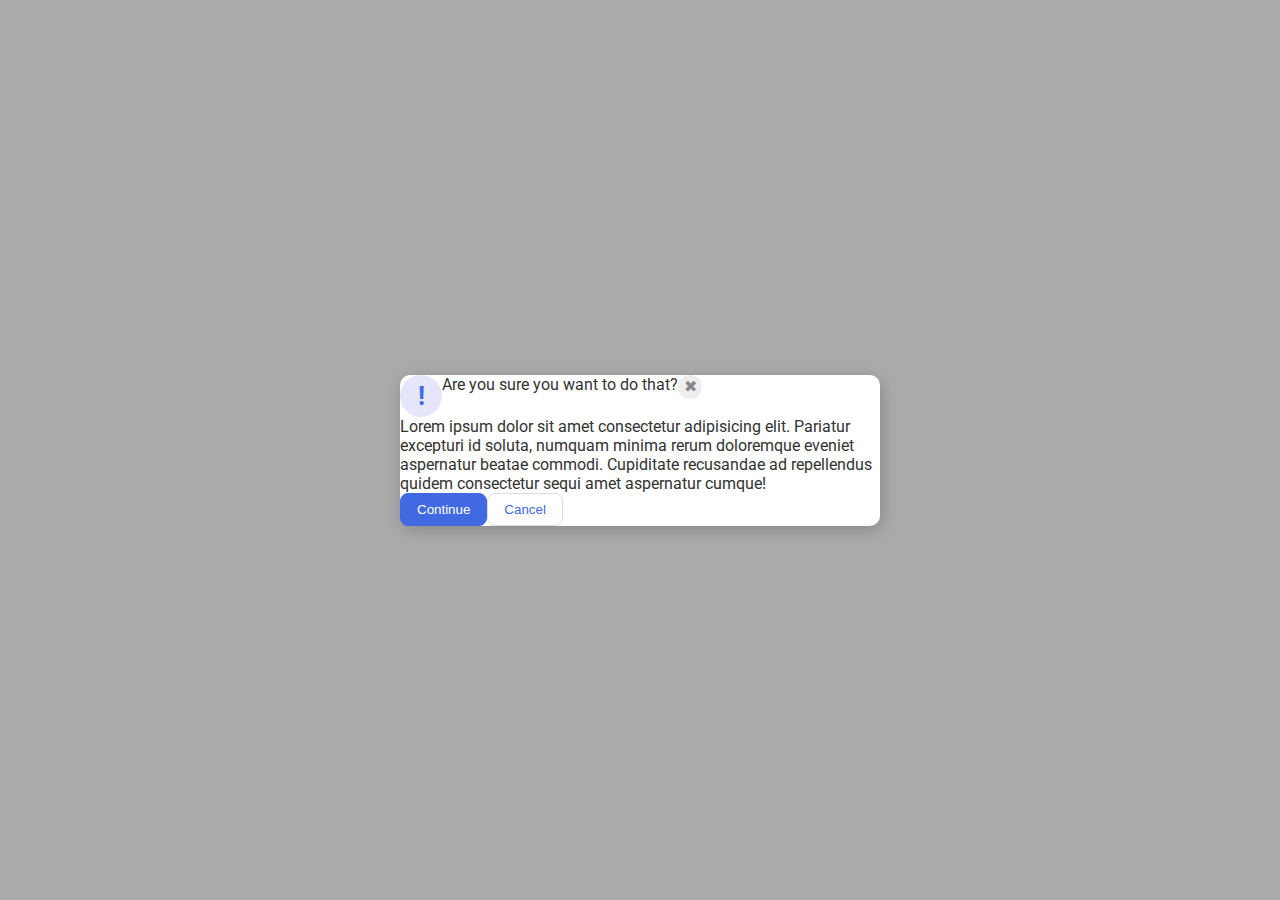
==== flex/05-flex-modal/index.html @ a652abc2 "Turn top and bottom into flexboxes" ====
<!DOCTYPE html>
<html lang="en">
<head>
  <meta charset="UTF-8">
  <meta http-equiv="X-UA-Compatible" content="IE=edge">
  <meta name="viewport" content="width=device-width, initial-scale=1.0">
  <link rel="stylesheet" href="style.css">
  <title>Modal</title>
</head>
<body>
  <div class="modal">
    <div class="top">
      <div class="icon">!</div>
      <div class="header">Are you sure you want to do that?</div>
      <div class="close-button">✖</div>
    </div>
    <div class="text">Lorem ipsum dolor sit amet consectetur adipisicing elit. Pariatur excepturi id soluta, numquam minima rerum doloremque eveniet aspernatur beatae commodi. Cupiditate recusandae ad repellendus quidem consectetur sequi amet aspernatur cumque!</div>
    <div class="buttons">
     <button class="continue">Continue</button>
     <button class="cancel">Cancel</button>
    </div>
  </div>
</body>
</html>
---- flex/05-flex-modal/style.css ----
@import url('https://fonts.googleapis.com/css2?family=Roboto:wght@400;700&display=swap');

html, body {
  height: 100%;
}

body {
  font-family: Roboto, sans-serif;
  margin: 0;
  background: #aaa;
  color: #333;
  /* I'll give you this one for free lol */
  display: flex;
  align-items: center;
  justify-content: center;
}

.modal {
  background: white;
  width: 480px;
  border-radius: 10px;
  box-shadow: 2px 4px 16px rgba(0,0,0,.2);
}

.icon {
  color: royalblue;
  font-size: 26px;
  font-weight: 700;
  background: lavender;
  width: 42px;
  height: 42px;
  border-radius: 50%;
  display: flex;
  align-items: center;
  justify-content: center;
}

.close-button {
  background: #eee;
  border-radius: 50%;
  color: #888;
  font-weight: 400;
  font-size: 16px;
  height: 24px;
  width: 24px;
  display: flex;
  align-items: center;
  justify-content: center;
}

button {
  padding: 8px 16px;
  border-radius: 8px;
}

button.continue {
  background: royalblue;
  border: 1px solid royalblue;
  color: white;
}

button.cancel {
  background: white;
  border: 1px solid #ddd;
  color: royalblue;
}

.top {
  display: flex;
}

.buttons {
  display: flex;
}
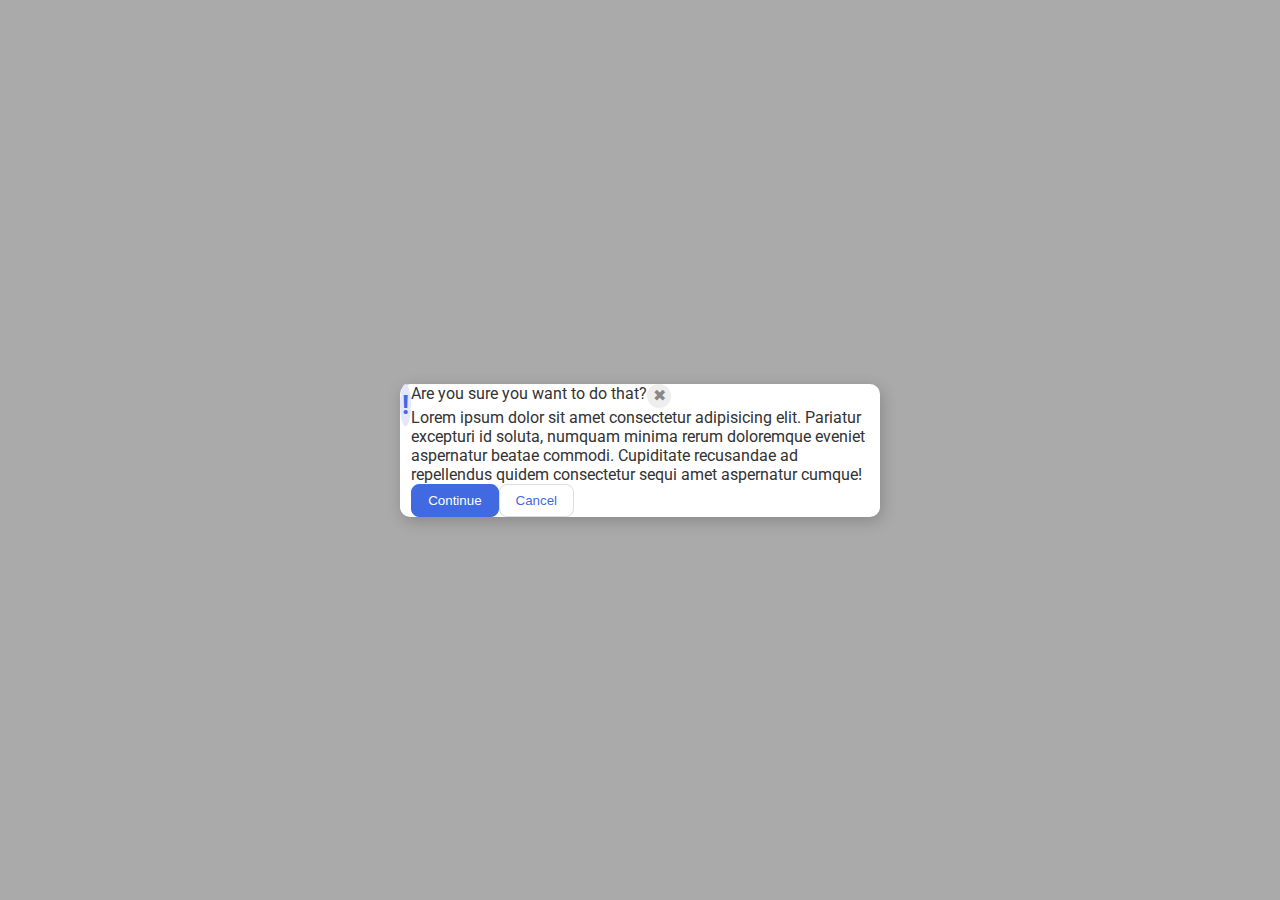
==== commit 96bc81e5: "Turn modal and its left side into flexboxes" ====
--- a/flex/05-flex-modal/index.html
+++ b/flex/05-flex-modal/index.html
@@ -9,16 +9,18 @@
 </head>
 <body>
   <div class="modal">
-    <div class="top">
-      <div class="icon">!</div>
-      <div class="header">Are you sure you want to do that?</div>
-      <div class="close-button">✖</div>
-    </div>
-    <div class="text">Lorem ipsum dolor sit amet consectetur adipisicing elit. Pariatur excepturi id soluta, numquam minima rerum doloremque eveniet aspernatur beatae commodi. Cupiditate recusandae ad repellendus quidem consectetur sequi amet aspernatur cumque!</div>
-    <div class="buttons">
-     <button class="continue">Continue</button>
-     <button class="cancel">Cancel</button>
-    </div>
+    <div class="icon">!</div>
+    <div class="column">
+      <div class="top">
+       <div class="header">Are you sure you want to do that?</div>
+       <div class="close-button">✖</div>
+     </div>
+     <div class="text">Lorem ipsum dolor sit amet consectetur adipisicing elit. Pariatur excepturi id soluta, numquam minima rerum doloremque eveniet aspernatur beatae commodi. Cupiditate recusandae ad repellendus quidem consectetur sequi amet aspernatur cumque!</div>
+     <div class="buttons">
+      <button class="continue">Continue</button>
+      <button class="cancel">Cancel</button>
+     </div>
+     </div>
   </div>
 </body>
 </html>--- a/flex/05-flex-modal/style.css
+++ b/flex/05-flex-modal/style.css
@@ -20,6 +20,7 @@
   width: 480px;
   border-radius: 10px;
   box-shadow: 2px 4px 16px rgba(0,0,0,.2);
+  display: flex;
 }
 
 .icon {
@@ -71,4 +72,9 @@
 
 .buttons {
   display: flex;
+}
+
+.column {
+  display: flex;
+  flex-direction: column;
 }